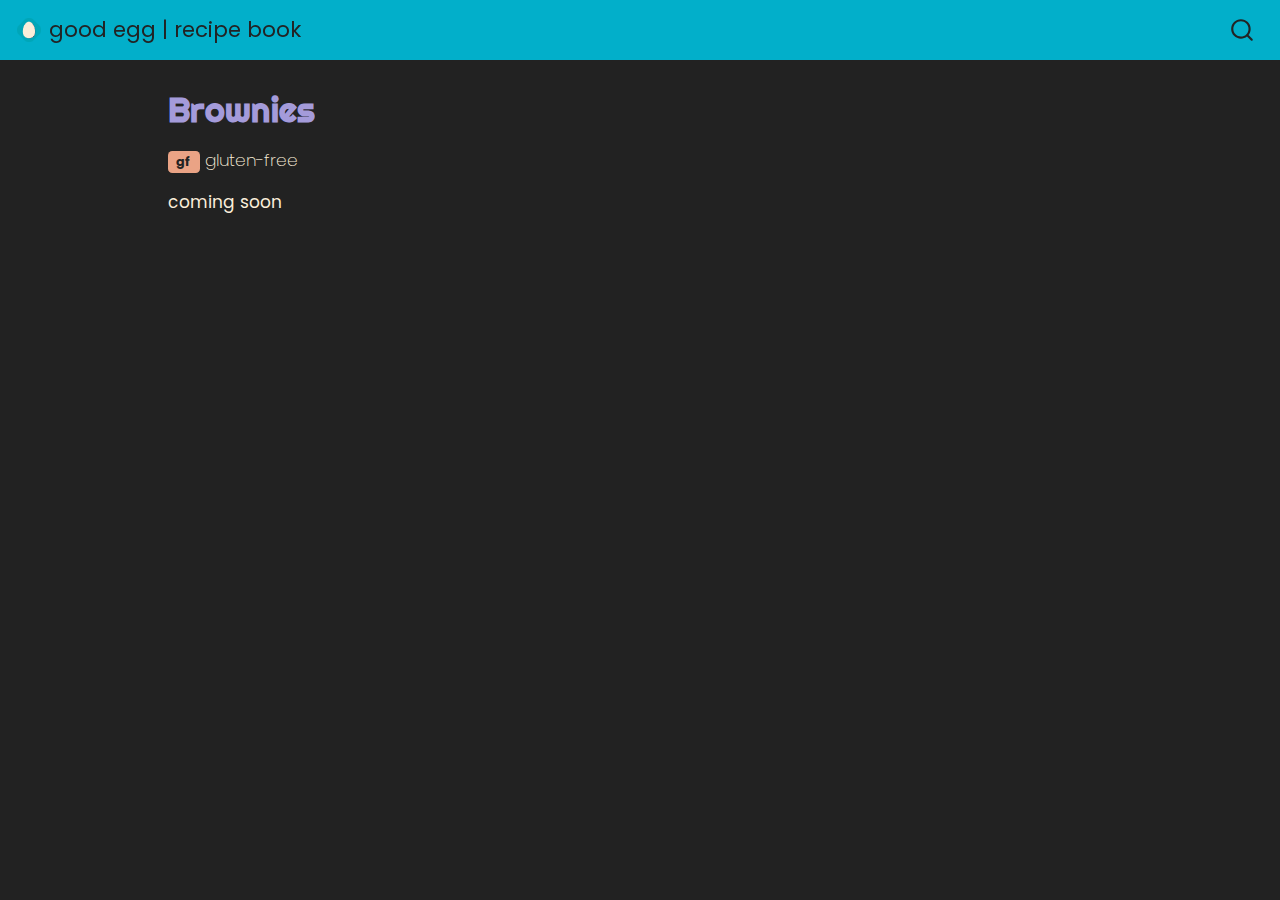
==== docs/recipes/brownies.html @ f314a59a "first commit" ====
<!DOCTYPE html>
<html xmlns="http://www.w3.org/1999/xhtml" lang="en" xml:lang="en"><head>

<meta charset="utf-8">
<meta name="generator" content="quarto-1.3.433">

<meta name="viewport" content="width=device-width, initial-scale=1.0, user-scalable=yes">


<title>Brownies</title>
<style>
code{white-space: pre-wrap;}
span.smallcaps{font-variant: small-caps;}
div.columns{display: flex; gap: min(4vw, 1.5em);}
div.column{flex: auto; overflow-x: auto;}
div.hanging-indent{margin-left: 1.5em; text-indent: -1.5em;}
ul.task-list{list-style: none;}
ul.task-list li input[type="checkbox"] {
  width: 0.8em;
  margin: 0 0.8em 0.2em -1em; /* quarto-specific, see https://github.com/quarto-dev/quarto-cli/issues/4556 */ 
  vertical-align: middle;
}
</style>


<script src="../site_libs/quarto-nav/quarto-nav.js"></script>
<script src="../site_libs/quarto-nav/headroom.min.js"></script>
<script src="../site_libs/clipboard/clipboard.min.js"></script>
<script src="../site_libs/quarto-search/autocomplete.umd.js"></script>
<script src="../site_libs/quarto-search/fuse.min.js"></script>
<script src="../site_libs/quarto-search/quarto-search.js"></script>
<meta name="quarto:offset" content="../">
<link href="../favicon.ico" rel="icon">
<script src="../site_libs/quarto-html/quarto.js"></script>
<script src="../site_libs/quarto-html/popper.min.js"></script>
<script src="../site_libs/quarto-html/tippy.umd.min.js"></script>
<script src="../site_libs/quarto-html/anchor.min.js"></script>
<link href="../site_libs/quarto-html/tippy.css" rel="stylesheet">
<link href="../site_libs/quarto-html/quarto-syntax-highlighting.css" rel="stylesheet" id="quarto-text-highlighting-styles">
<script src="../site_libs/bootstrap/bootstrap.min.js"></script>
<link href="../site_libs/bootstrap/bootstrap-icons.css" rel="stylesheet">
<link href="../site_libs/bootstrap/bootstrap.min.css" rel="stylesheet" id="quarto-bootstrap" data-mode="light">
<script id="quarto-search-options" type="application/json">{
  "location": "navbar",
  "copy-button": false,
  "collapse-after": 3,
  "panel-placement": "end",
  "type": "overlay",
  "limit": 20,
  "language": {
    "search-no-results-text": "No results",
    "search-matching-documents-text": "matching documents",
    "search-copy-link-title": "Copy link to search",
    "search-hide-matches-text": "Hide additional matches",
    "search-more-match-text": "more match in this document",
    "search-more-matches-text": "more matches in this document",
    "search-clear-button-title": "Clear",
    "search-detached-cancel-button-title": "Cancel",
    "search-submit-button-title": "Submit",
    "search-label": "Search"
  }
}</script>


</head>

<body class="nav-fixed">

<div id="quarto-search-results"></div>
  <header id="quarto-header" class="headroom fixed-top">
    <nav class="navbar navbar-expand-lg navbar-dark ">
      <div class="navbar-container container-fluid">
      <div class="navbar-brand-container">
    <a href="../index.html" class="navbar-brand navbar-brand-logo">
    <img src="../resources\logo.png" alt="" class="navbar-logo">
    </a>
    <a class="navbar-brand" href="../index.html">
    <span class="navbar-title">good egg | recipe book</span>
    </a>
  </div>
        <div class="quarto-navbar-tools ms-auto">
</div>
          <div id="quarto-search" class="" title="Search"></div>
      </div> <!-- /container-fluid -->
    </nav>
</header>
<!-- content -->
<div id="quarto-content" class="quarto-container page-columns page-rows-contents page-layout-article page-navbar">
<!-- sidebar -->
<!-- margin-sidebar -->
    <div id="quarto-margin-sidebar" class="sidebar margin-sidebar">
        
    </div>
<!-- main -->
<main class="content" id="quarto-document-content">

<header id="title-block-header" class="quarto-title-block default">
<div class="quarto-title">
<h1 class="title">Brownies</h1>
</div>



<div class="quarto-title-meta">

    
  
    
  </div>
  

</header>

<p><span class="badge bg-warning">gf</span><span class="tag-description"> gluten-free</span></p>
<p>coming soon</p>



</main> <!-- /main -->
<script id="quarto-html-after-body" type="application/javascript">
window.document.addEventListener("DOMContentLoaded", function (event) {
  const toggleBodyColorMode = (bsSheetEl) => {
    const mode = bsSheetEl.getAttribute("data-mode");
    const bodyEl = window.document.querySelector("body");
    if (mode === "dark") {
      bodyEl.classList.add("quarto-dark");
      bodyEl.classList.remove("quarto-light");
    } else {
      bodyEl.classList.add("quarto-light");
      bodyEl.classList.remove("quarto-dark");
    }
  }
  const toggleBodyColorPrimary = () => {
    const bsSheetEl = window.document.querySelector("link#quarto-bootstrap");
    if (bsSheetEl) {
      toggleBodyColorMode(bsSheetEl);
    }
  }
  toggleBodyColorPrimary();  
  const icon = "";
  const anchorJS = new window.AnchorJS();
  anchorJS.options = {
    placement: 'right',
    icon: icon
  };
  anchorJS.add('.anchored');
  const isCodeAnnotation = (el) => {
    for (const clz of el.classList) {
      if (clz.startsWith('code-annotation-')) {                     
        return true;
      }
    }
    return false;
  }
  const clipboard = new window.ClipboardJS('.code-copy-button', {
    text: function(trigger) {
      const codeEl = trigger.previousElementSibling.cloneNode(true);
      for (const childEl of codeEl.children) {
        if (isCodeAnnotation(childEl)) {
          childEl.remove();
        }
      }
      return codeEl.innerText;
    }
  });
  clipboard.on('success', function(e) {
    // button target
    const button = e.trigger;
    // don't keep focus
    button.blur();
    // flash "checked"
    button.classList.add('code-copy-button-checked');
    var currentTitle = button.getAttribute("title");
    button.setAttribute("title", "Copied!");
    let tooltip;
    if (window.bootstrap) {
      button.setAttribute("data-bs-toggle", "tooltip");
      button.setAttribute("data-bs-placement", "left");
      button.setAttribute("data-bs-title", "Copied!");
      tooltip = new bootstrap.Tooltip(button, 
        { trigger: "manual", 
          customClass: "code-copy-button-tooltip",
          offset: [0, -8]});
      tooltip.show();    
    }
    setTimeout(function() {
      if (tooltip) {
        tooltip.hide();
        button.removeAttribute("data-bs-title");
        button.removeAttribute("data-bs-toggle");
        button.removeAttribute("data-bs-placement");
      }
      button.setAttribute("title", currentTitle);
      button.classList.remove('code-copy-button-checked');
    }, 1000);
    // clear code selection
    e.clearSelection();
  });
  function tippyHover(el, contentFn) {
    const config = {
      allowHTML: true,
      content: contentFn,
      maxWidth: 500,
      delay: 100,
      arrow: false,
      appendTo: function(el) {
          return el.parentElement;
      },
      interactive: true,
      interactiveBorder: 10,
      theme: 'quarto',
      placement: 'bottom-start'
    };
    window.tippy(el, config); 
  }
  const noterefs = window.document.querySelectorAll('a[role="doc-noteref"]');
  for (var i=0; i<noterefs.length; i++) {
    const ref = noterefs[i];
    tippyHover(ref, function() {
      // use id or data attribute instead here
      let href = ref.getAttribute('data-footnote-href') || ref.getAttribute('href');
      try { href = new URL(href).hash; } catch {}
      const id = href.replace(/^#\/?/, "");
      const note = window.document.getElementById(id);
      return note.innerHTML;
    });
  }
      let selectedAnnoteEl;
      const selectorForAnnotation = ( cell, annotation) => {
        let cellAttr = 'data-code-cell="' + cell + '"';
        let lineAttr = 'data-code-annotation="' +  annotation + '"';
        const selector = 'span[' + cellAttr + '][' + lineAttr + ']';
        return selector;
      }
      const selectCodeLines = (annoteEl) => {
        const doc = window.document;
        const targetCell = annoteEl.getAttribute("data-target-cell");
        const targetAnnotation = annoteEl.getAttribute("data-target-annotation");
        const annoteSpan = window.document.querySelector(selectorForAnnotation(targetCell, targetAnnotation));
        const lines = annoteSpan.getAttribute("data-code-lines").split(",");
        const lineIds = lines.map((line) => {
          return targetCell + "-" + line;
        })
        let top = null;
        let height = null;
        let parent = null;
        if (lineIds.length > 0) {
            //compute the position of the single el (top and bottom and make a div)
            const el = window.document.getElementById(lineIds[0]);
            top = el.offsetTop;
            height = el.offsetHeight;
            parent = el.parentElement.parentElement;
          if (lineIds.length > 1) {
            const lastEl = window.document.getElementById(lineIds[lineIds.length - 1]);
            const bottom = lastEl.offsetTop + lastEl.offsetHeight;
            height = bottom - top;
          }
          if (top !== null && height !== null && parent !== null) {
            // cook up a div (if necessary) and position it 
            let div = window.document.getElementById("code-annotation-line-highlight");
            if (div === null) {
              div = window.document.createElement("div");
              div.setAttribute("id", "code-annotation-line-highlight");
              div.style.position = 'absolute';
              parent.appendChild(div);
            }
            div.style.top = top - 2 + "px";
            div.style.height = height + 4 + "px";
            let gutterDiv = window.document.getElementById("code-annotation-line-highlight-gutter");
            if (gutterDiv === null) {
              gutterDiv = window.document.createElement("div");
              gutterDiv.setAttribute("id", "code-annotation-line-highlight-gutter");
              gutterDiv.style.position = 'absolute';
              const codeCell = window.document.getElementById(targetCell);
              const gutter = codeCell.querySelector('.code-annotation-gutter');
              gutter.appendChild(gutterDiv);
            }
            gutterDiv.style.top = top - 2 + "px";
            gutterDiv.style.height = height + 4 + "px";
          }
          selectedAnnoteEl = annoteEl;
        }
      };
      const unselectCodeLines = () => {
        const elementsIds = ["code-annotation-line-highlight", "code-annotation-line-highlight-gutter"];
        elementsIds.forEach((elId) => {
          const div = window.document.getElementById(elId);
          if (div) {
            div.remove();
          }
        });
        selectedAnnoteEl = undefined;
      };
      // Attach click handler to the DT
      const annoteDls = window.document.querySelectorAll('dt[data-target-cell]');
      for (const annoteDlNode of annoteDls) {
        annoteDlNode.addEventListener('click', (event) => {
          const clickedEl = event.target;
          if (clickedEl !== selectedAnnoteEl) {
            unselectCodeLines();
            const activeEl = window.document.querySelector('dt[data-target-cell].code-annotation-active');
            if (activeEl) {
              activeEl.classList.remove('code-annotation-active');
            }
            selectCodeLines(clickedEl);
            clickedEl.classList.add('code-annotation-active');
          } else {
            // Unselect the line
            unselectCodeLines();
            clickedEl.classList.remove('code-annotation-active');
          }
        });
      }
  const findCites = (el) => {
    const parentEl = el.parentElement;
    if (parentEl) {
      const cites = parentEl.dataset.cites;
      if (cites) {
        return {
          el,
          cites: cites.split(' ')
        };
      } else {
        return findCites(el.parentElement)
      }
    } else {
      return undefined;
    }
  };
  var bibliorefs = window.document.querySelectorAll('a[role="doc-biblioref"]');
  for (var i=0; i<bibliorefs.length; i++) {
    const ref = bibliorefs[i];
    const citeInfo = findCites(ref);
    if (citeInfo) {
      tippyHover(citeInfo.el, function() {
        var popup = window.document.createElement('div');
        citeInfo.cites.forEach(function(cite) {
          var citeDiv = window.document.createElement('div');
          citeDiv.classList.add('hanging-indent');
          citeDiv.classList.add('csl-entry');
          var biblioDiv = window.document.getElementById('ref-' + cite);
          if (biblioDiv) {
            citeDiv.innerHTML = biblioDiv.innerHTML;
          }
          popup.appendChild(citeDiv);
        });
        return popup.innerHTML;
      });
    }
  }
    var localhostRegex = new RegExp(/^(?:http|https):\/\/localhost\:?[0-9]*\//);
      var filterRegex = new RegExp('/' + window.location.host + '/');
    var isInternal = (href) => {
        return filterRegex.test(href) || localhostRegex.test(href);
    }
    // Inspect non-navigation links and adorn them if external
 	var links = window.document.querySelectorAll('a[href]:not(.nav-link):not(.navbar-brand):not(.toc-action):not(.sidebar-link):not(.sidebar-item-toggle):not(.pagination-link):not(.no-external):not([aria-hidden]):not(.dropdown-item)');
    for (var i=0; i<links.length; i++) {
      const link = links[i];
      if (!isInternal(link.href)) {
          // default icon
          link.classList.add("external");
      }
    }
});
</script>
</div> <!-- /content -->



</body></html>
---- docs/site_libs/quarto-html/tippy.css ----
.tippy-box[data-animation=fade][data-state=hidden]{opacity:0}[data-tippy-root]{max-width:calc(100vw - 10px)}.tippy-box{position:relative;background-color:#333;color:#fff;border-radius:4px;font-size:14px;line-height:1.4;white-space:normal;outline:0;transition-property:transform,visibility,opacity}.tippy-box[data-placement^=top]>.tippy-arrow{bottom:0}.tippy-box[data-placement^=top]>.tippy-arrow:before{bottom:-7px;left:0;border-width:8px 8px 0;border-top-color:initial;transform-origin:center top}.tippy-box[data-placement^=bottom]>.tippy-arrow{top:0}.tippy-box[data-placement^=bottom]>.tippy-arrow:before{top:-7px;left:0;border-width:0 8px 8px;border-bottom-color:initial;transform-origin:center bottom}.tippy-box[data-placement^=left]>.tippy-arrow{right:0}.tippy-box[data-placement^=left]>.tippy-arrow:before{border-width:8px 0 8px 8px;border-left-color:initial;right:-7px;transform-origin:center left}.tippy-box[data-placement^=right]>.tippy-arrow{left:0}.tippy-box[data-placement^=right]>.tippy-arrow:before{left:-7px;border-width:8px 8px 8px 0;border-right-color:initial;transform-origin:center right}.tippy-box[data-inertia][data-state=visible]{transition-timing-function:cubic-bezier(.54,1.5,.38,1.11)}.tippy-arrow{width:16px;height:16px;color:#333}.tippy-arrow:before{content:"";position:absolute;border-color:transparent;border-style:solid}.tippy-content{position:relative;padding:5px 9px;z-index:1}
---- docs/site_libs/quarto-html/quarto-syntax-highlighting.css ----
/* quarto syntax highlight colors */
:root {
  --quarto-hl-ot-color: #003B4F;
  --quarto-hl-at-color: #657422;
  --quarto-hl-ss-color: #20794D;
  --quarto-hl-an-color: #5E5E5E;
  --quarto-hl-fu-color: #4758AB;
  --quarto-hl-st-color: #20794D;
  --quarto-hl-cf-color: #003B4F;
  --quarto-hl-op-color: #5E5E5E;
  --quarto-hl-er-color: #AD0000;
  --quarto-hl-bn-color: #AD0000;
  --quarto-hl-al-color: #AD0000;
  --quarto-hl-va-color: #111111;
  --quarto-hl-bu-color: inherit;
  --quarto-hl-ex-color: inherit;
  --quarto-hl-pp-color: #AD0000;
  --quarto-hl-in-color: #5E5E5E;
  --quarto-hl-vs-color: #20794D;
  --quarto-hl-wa-color: #5E5E5E;
  --quarto-hl-do-color: #5E5E5E;
  --quarto-hl-im-color: #00769E;
  --quarto-hl-ch-color: #20794D;
  --quarto-hl-dt-color: #AD0000;
  --quarto-hl-fl-color: #AD0000;
  --quarto-hl-co-color: #5E5E5E;
  --quarto-hl-cv-color: #5E5E5E;
  --quarto-hl-cn-color: #8f5902;
  --quarto-hl-sc-color: #5E5E5E;
  --quarto-hl-dv-color: #AD0000;
  --quarto-hl-kw-color: #003B4F;
}

/* other quarto variables */
:root {
  --quarto-font-monospace: SFMono-Regular, Menlo, Monaco, Consolas, "Liberation Mono", "Courier New", monospace;
}

pre > code.sourceCode > span {
  color: #003B4F;
}

code span {
  color: #003B4F;
}

code.sourceCode > span {
  color: #003B4F;
}

div.sourceCode,
div.sourceCode pre.sourceCode {
  color: #003B4F;
}

code span.ot {
  color: #003B4F;
  font-style: inherit;
}

code span.at {
  color: #657422;
  font-style: inherit;
}

code span.ss {
  color: #20794D;
  font-style: inherit;
}

code span.an {
  color: #5E5E5E;
  font-style: inherit;
}

code span.fu {
  color: #4758AB;
  font-style: inherit;
}

code span.st {
  color: #20794D;
  font-style: inherit;
}

code span.cf {
  color: #003B4F;
  font-style: inherit;
}

code span.op {
  color: #5E5E5E;
  font-style: inherit;
}

code span.er {
  color: #AD0000;
  font-style: inherit;
}

code span.bn {
  color: #AD0000;
  font-style: inherit;
}

code span.al {
  color: #AD0000;
  font-style: inherit;
}

code span.va {
  color: #111111;
  font-style: inherit;
}

code span.bu {
  font-style: inherit;
}

code span.ex {
  font-style: inherit;
}

code span.pp {
  color: #AD0000;
  font-style: inherit;
}

code span.in {
  color: #5E5E5E;
  font-style: inherit;
}

code span.vs {
  color: #20794D;
  font-style: inherit;
}

code span.wa {
  color: #5E5E5E;
  font-style: italic;
}

code span.do {
  color: #5E5E5E;
  font-style: italic;
}

code span.im {
  color: #00769E;
  font-style: inherit;
}

code span.ch {
  color: #20794D;
  font-style: inherit;
}

code span.dt {
  color: #AD0000;
  font-style: inherit;
}

code span.fl {
  color: #AD0000;
  font-style: inherit;
}

code span.co {
  color: #5E5E5E;
  font-style: inherit;
}

code span.cv {
  color: #5E5E5E;
  font-style: italic;
}

code span.cn {
  color: #8f5902;
  font-style: inherit;
}

code span.sc {
  color: #5E5E5E;
  font-style: inherit;
}

code span.dv {
  color: #AD0000;
  font-style: inherit;
}

code span.kw {
  color: #003B4F;
  font-style: inherit;
}

.prevent-inlining {
  content: "</";
}

/*# sourceMappingURL=debc5d5d77c3f9108843748ff7464032.css.map */
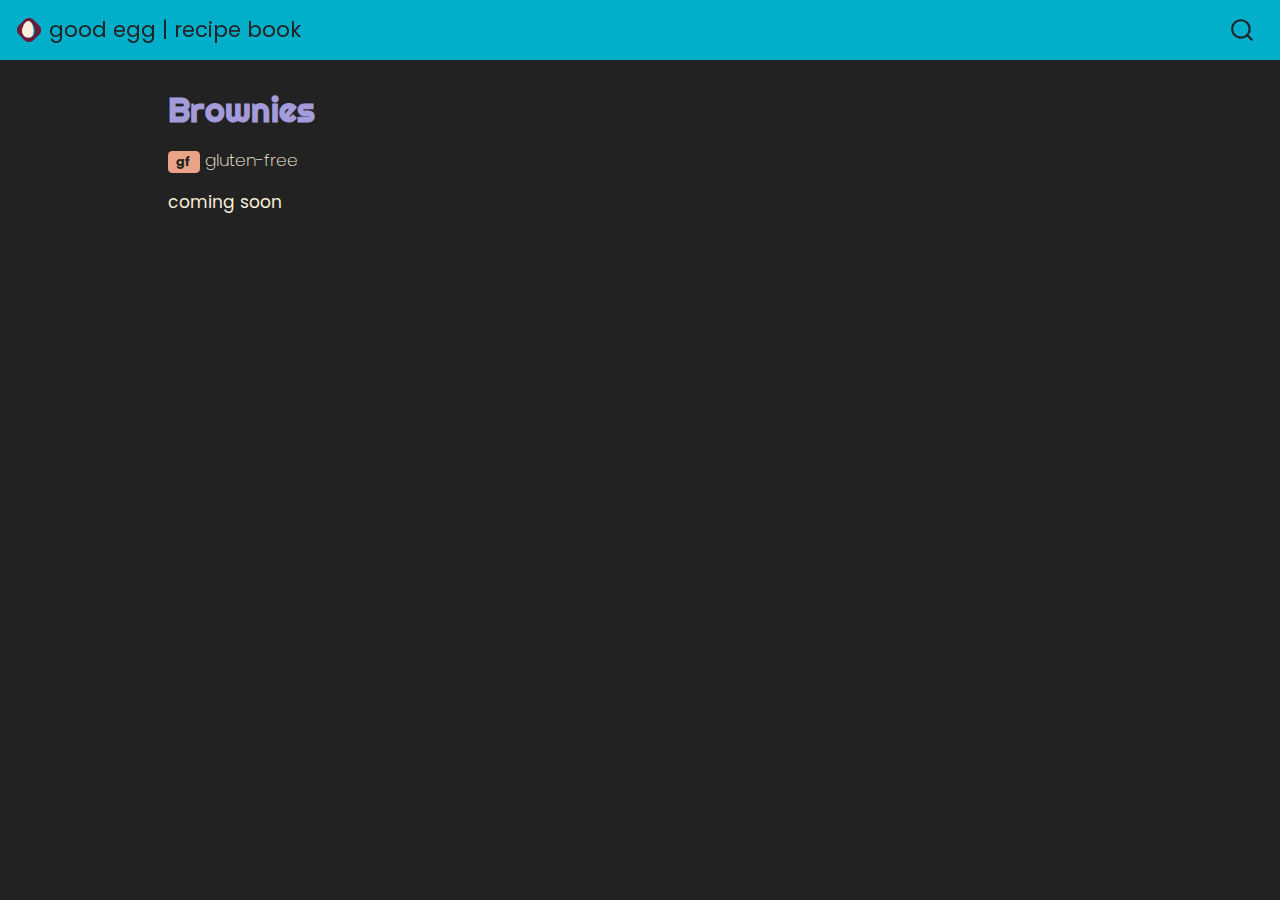
==== commit e4ae5283: "logo & favicon update" ====
--- a/docs/recipes/brownies.html
+++ b/docs/recipes/brownies.html
@@ -34,7 +34,6 @@
 <script src="../site_libs/quarto-html/quarto.js"></script>
 <script src="../site_libs/quarto-html/popper.min.js"></script>
 <script src="../site_libs/quarto-html/tippy.umd.min.js"></script>
-<script src="../site_libs/quarto-html/anchor.min.js"></script>
 <link href="../site_libs/quarto-html/tippy.css" rel="stylesheet">
 <link href="../site_libs/quarto-html/quarto-syntax-highlighting.css" rel="stylesheet" id="quarto-text-highlighting-styles">
 <script src="../site_libs/bootstrap/bootstrap.min.js"></script>
@@ -72,7 +71,7 @@
       <div class="navbar-container container-fluid">
       <div class="navbar-brand-container">
     <a href="../index.html" class="navbar-brand navbar-brand-logo">
-    <img src="../resources\logo.png" alt="" class="navbar-logo">
+    <img src="../resources\logo-alt.png" alt="" class="navbar-logo">
     </a>
     <a class="navbar-brand" href="../index.html">
     <span class="navbar-title">good egg | recipe book</span>
@@ -137,13 +136,6 @@
     }
   }
   toggleBodyColorPrimary();  
-  const icon = "";
-  const anchorJS = new window.AnchorJS();
-  anchorJS.options = {
-    placement: 'right',
-    icon: icon
-  };
-  anchorJS.add('.anchored');
   const isCodeAnnotation = (el) => {
     for (const clz of el.classList) {
       if (clz.startsWith('code-annotation-')) {                     
